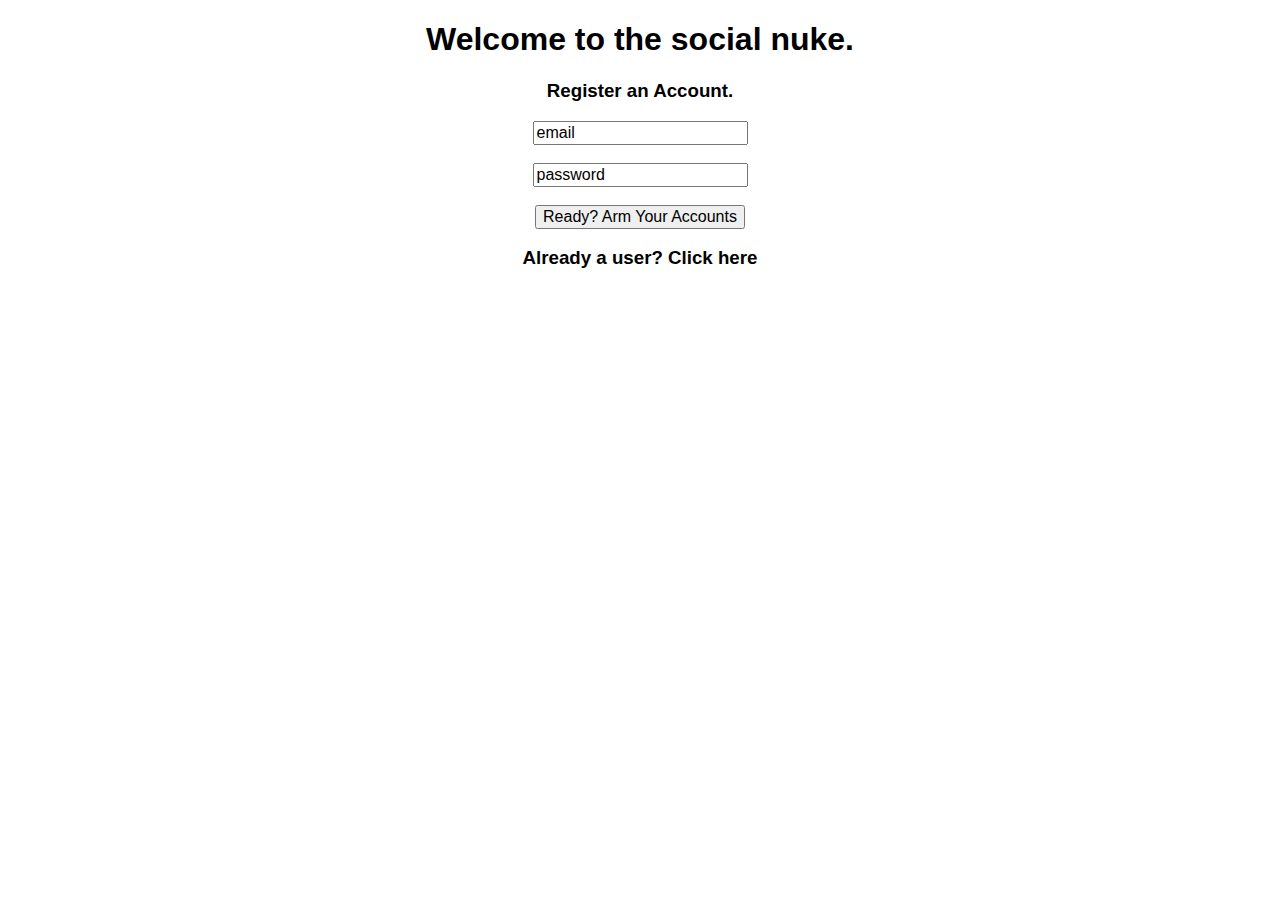
==== platforms/android/assets/www/index.html @ b3085869 "Initial commit of a working copy of the Social Nuke." ====
<!DOCTYPE html>
<!--
    Licensed to the Apache Software Foundation (ASF) under one
    or more contributor license agreements.  See the NOTICE file
    distributed with this work for additional information
    regarding copyright ownership.  The ASF licenses this file
    to you under the Apache License, Version 2.0 (the
    "License"); you may not use this file except in compliance
    with the License.  You may obtain a copy of the License at

    http://www.apache.org/licenses/LICENSE-2.0

    Unless required by applicable law or agreed to in writing,
    software distributed under the License is distributed on an
    "AS IS" BASIS, WITHOUT WARRANTIES OR CONDITIONS OF ANY
     KIND, either express or implied.  See the License for the
    specific language governing permissions and limitations
    under the License.
-->
<html>
    <head>
        <meta charset="utf-8" />
        <meta name="format-detection" content="telephone=no" />
        <!-- WARNING: for iOS 7, remove the width=device-width and height=device-height attributes. See https://issues.apache.org/jira/browse/CB-4323 -->
        <meta name="viewport" content="user-scalable=no, initial-scale=1, maximum-scale=1, minimum-scale=1, width=device-width, height=device-height, target-densitydpi=device-dpi" />
        <link rel="stylesheet" type="text/css" href="css/index.css" />
        <link rel="stylesheet" type="text/css" href="css/normalize.css" />
        <title>Hello World</title>
    </head>
    <body>
        <div id="page-container">
            <div class="content">
                <h1>Welcome to the social nuke.</h1>
                <form id="register" method="POST">
                    <h3>Register an Account.</h5>
                    <input type="text" name="email" value="email">
                        <br/>
                        <br/>
                    <input type="text" name="password" value="password">
                        <br/>
                        <br/>
                    <input id='registerButton' type="button" value="Ready? Arm Your Accounts">
                </form>
                <h3 class="loginReveal">Already a user? Click here</h3>
                <form id="login" class="hidden" method="POST">
                    <input type="text" name="email" value="email">
                        <br/>
                        <br/>
                    <input type="text" name="password" value="password">
                        <br/>
                        <br/>
                    <input id='loginButton' type="button" value="Login">
                </form>
            </div>
        </div>
        <script type="text/javascript" src="cordova.js"></script>
        <script type="text/javascript" src="js/jquery.js"></script>
        <script type="text/javascript" src="js/index.js"></script>
        <script type="text/javascript">
            app.initialize();
        </script>
    </body>
</html>
---- platforms/android/assets/www/css/index.css ----
/* Styles for the main page */


#page-container { width: 50%; margin: 0 auto; }
#page-container .content { text-align: center }

.hidden { display: none; }
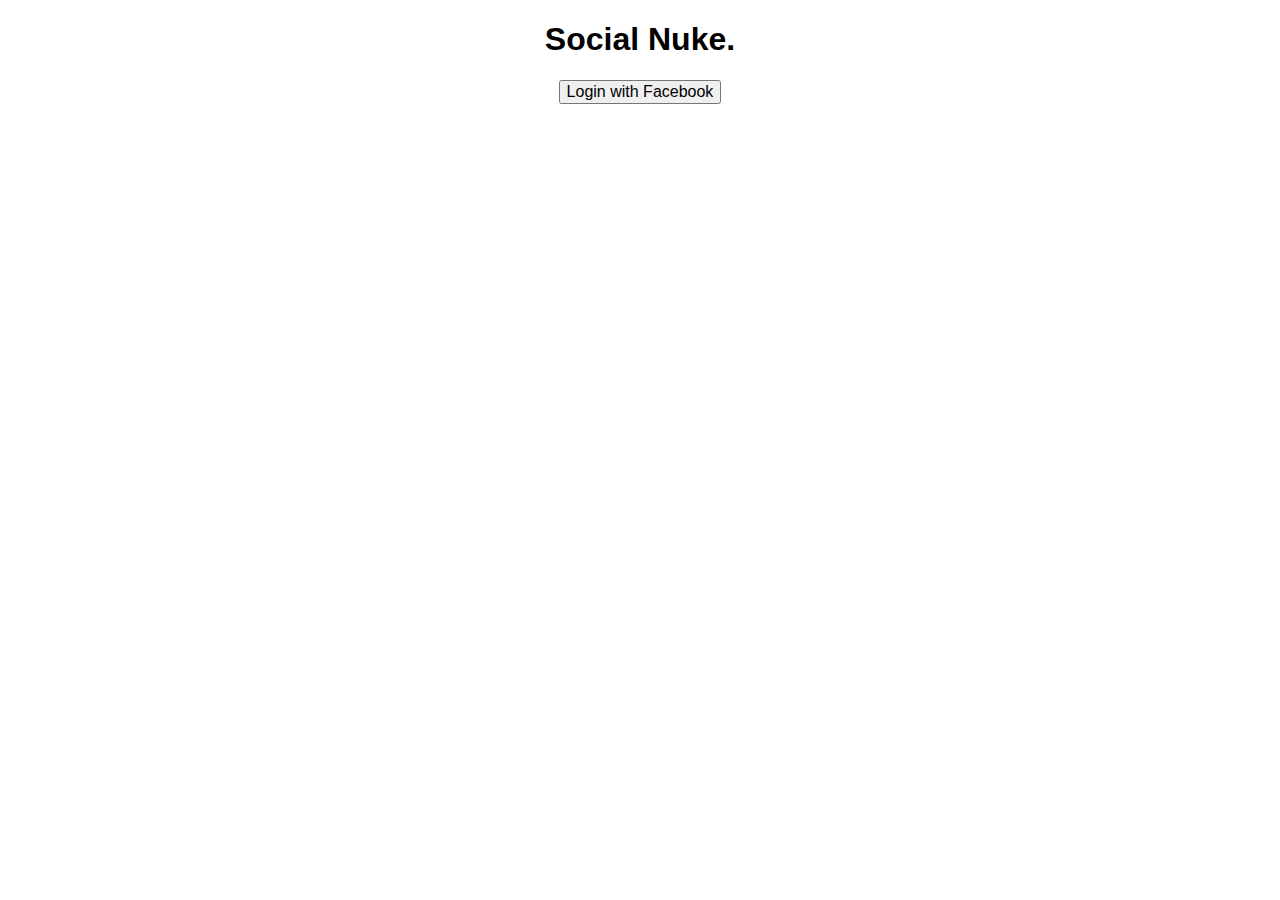
==== commit 06d0fe9e: "Facebook login and retrieval of friends." ====
--- a/platforms/android/assets/www/index.html
+++ b/platforms/android/assets/www/index.html
@@ -25,39 +25,38 @@
         <meta name="viewport" content="user-scalable=no, initial-scale=1, maximum-scale=1, minimum-scale=1, width=device-width, height=device-height, target-densitydpi=device-dpi" />
         <link rel="stylesheet" type="text/css" href="css/index.css" />
         <link rel="stylesheet" type="text/css" href="css/normalize.css" />
-        <title>Hello World</title>
+        <title>The Social Nuke</title>
     </head>
     <body>
+
         <div id="page-container">
             <div class="content">
-                <h1>Welcome to the social nuke.</h1>
-                <form id="register" method="POST">
-                    <h3>Register an Account.</h5>
-                    <input type="text" name="email" value="email">
-                        <br/>
-                        <br/>
-                    <input type="text" name="password" value="password">
-                        <br/>
-                        <br/>
-                    <input id='registerButton' type="button" value="Ready? Arm Your Accounts">
-                </form>
-                <h3 class="loginReveal">Already a user? Click here</h3>
-                <form id="login" class="hidden" method="POST">
-                    <input type="text" name="email" value="email">
-                        <br/>
-                        <br/>
-                    <input type="text" name="password" value="password">
-                        <br/>
-                        <br/>
-                    <input id='loginButton' type="button" value="Login">
-                </form>
+                <h1>Social Nuke.</h1>
+                <button onclick="login()">Login with Facebook</button>
+            </div>
+            <div class="testResponse">
             </div>
         </div>
+        <div id="data">loading ...</div>
+
+        <div id="fb-root"></div>
         <script type="text/javascript" src="cordova.js"></script>
         <script type="text/javascript" src="js/jquery.js"></script>
+        <!-- Whitetail Media custom JS -->
+        <script type="text/javascript" src="js/facebook-js-sdk.js"></script>
+        <!-- cordova facebook plugin -->
+        <script type="text/javascript" src="js/cdv-plugin-fb-connect.js"></script>
         <script type="text/javascript" src="js/index.js"></script>
+        <!-- Facebook JavaScript SDK -->
         <script type="text/javascript">
+            if ((typeof cordova == 'undefined') && (typeof Cordova == 'undefined')) alert('Cordova variable does not exist. Check that you have included cordova.js correctly');
+            if (typeof CDV == 'undefined') alert('CDV variable does not exist. Check that you have included cdv-plugin-fb-connect.js correctly');
+            if (typeof FB == 'undefined') alert('FB variable does not exist. Check that you have included the Facebook JS SDK file.');
             app.initialize();
         </script>
+        
+        <!-- These are the notifications that are displayed to the user through pop-ups if the above JS files does not exist in the same directory-->
+            
+        <div id="log"></div>
     </body>
 </html>
